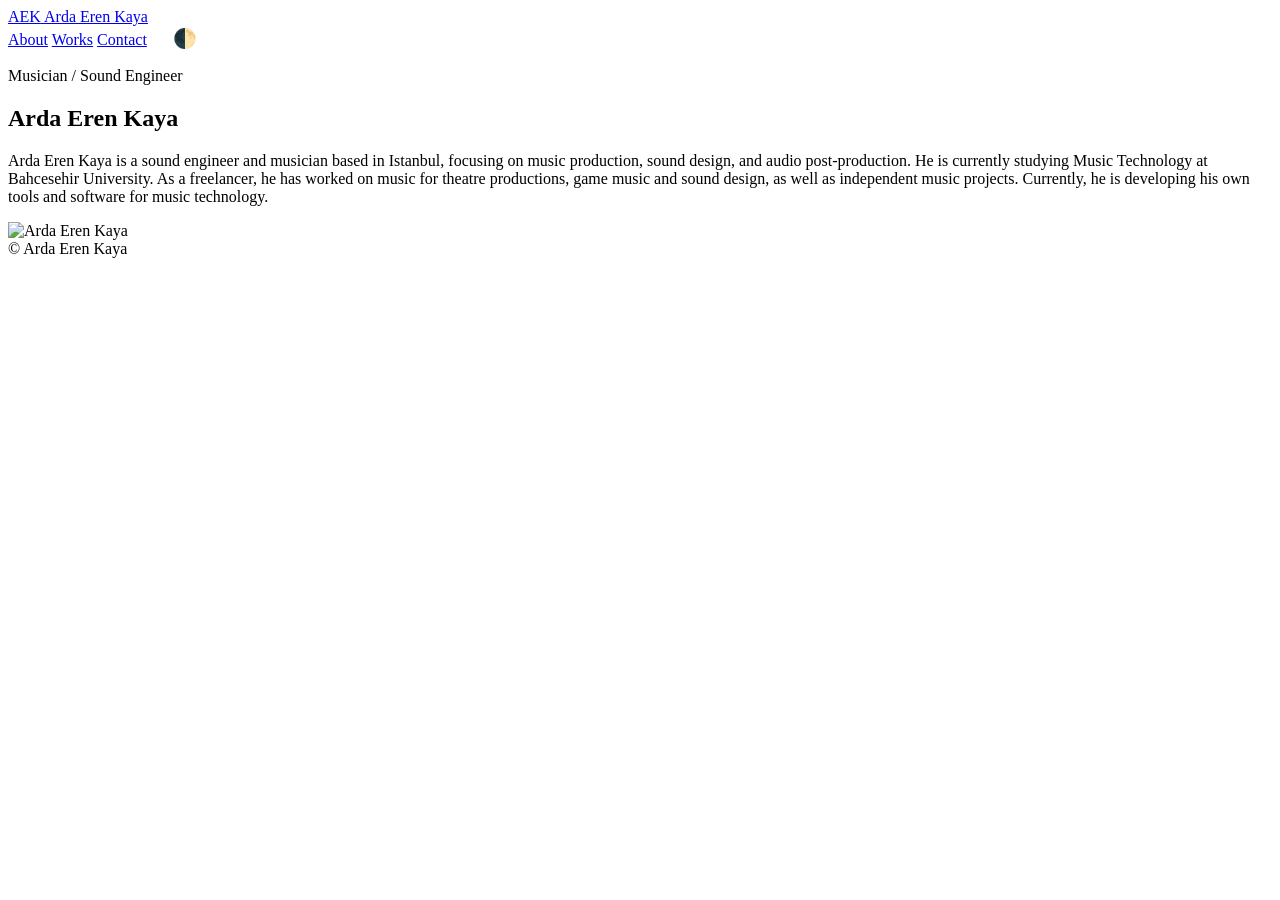
==== index.html @ 6cd7f6f5 "Update index.html" ====
<!doctype html>
<html lang="tr" data-theme="dark" data-base=".">
  <head>
    <meta charset="utf-8">
    <meta name="viewport" content="width=device-width, initial-scale=1">
    <title>Arda Eren Kaya | Audio Engineer</title>
    <meta name="description" content="Arda Eren Kaya - musician, sound engineer and music technology developer based in Istanbul.">
    <meta property="og:title" content="Arda Eren Kaya">
    <meta property="og:description" content="Musician, sound engineer and music technology developer.">
    <meta property="og:type" content="website">
    <link rel="icon" href="data:,">
    <link rel="stylesheet" href="assets/styles.css">
  </head>
  <body>
    <header class="site-header">
      <a class="brand" href="index.html" aria-label="Arda Eren Kaya home">
        <span class="brand-mark">AEK</span>
        <span>Arda Eren Kaya</span>
      </a>
      <nav class="nav-links" aria-label="Primary navigation">
        <a href="about/">About</a>
        <a href="works/">Works</a>
        <a href="contact/">Contact</a>
        <!-- Tema Değiştirme Butonu -->
        <button id="theme-toggle" style="background: none; border: none; cursor: pointer; font-size: 1.2rem; margin-left: 1rem;" title="Tema Değiştir">🌓</button>
      </nav>
    </header>

    <main>
      <section class="hero" id="top">
        <div class="hero-copy">
          <p class="eyebrow">Musician / Sound Engineer</p>
          <h1>Arda Eren Kaya</h1>
          <p class="hero-bio">
            Arda Eren Kaya is a sound engineer and musician based in Istanbul, focusing on music production, sound design, and audio post-production. He is currently studying Music Technology at Bahcesehir University. As a freelancer, he has worked on music for theatre productions, game music and sound design, as well as independent music projects. Currently, he is developing his own tools and software for music technology.
          </p>
        </div>
        <div class="portrait-stage" aria-label="Arda Eren Kaya portrait">
          <img src="assets/images/arda-eren-kaya.webp" alt="Arda Eren Kaya">
        </div>
      </section>
    </main>

    <footer class="site-footer">
      <span>© <span data-year></span> Arda Eren Kaya</span>
      <div class="social-row" data-socials></div>
    </footer>

    <script src="assets/js/site-data.js"></script>
    <script src="assets/js/main.js"></script>
  </body>
</html>
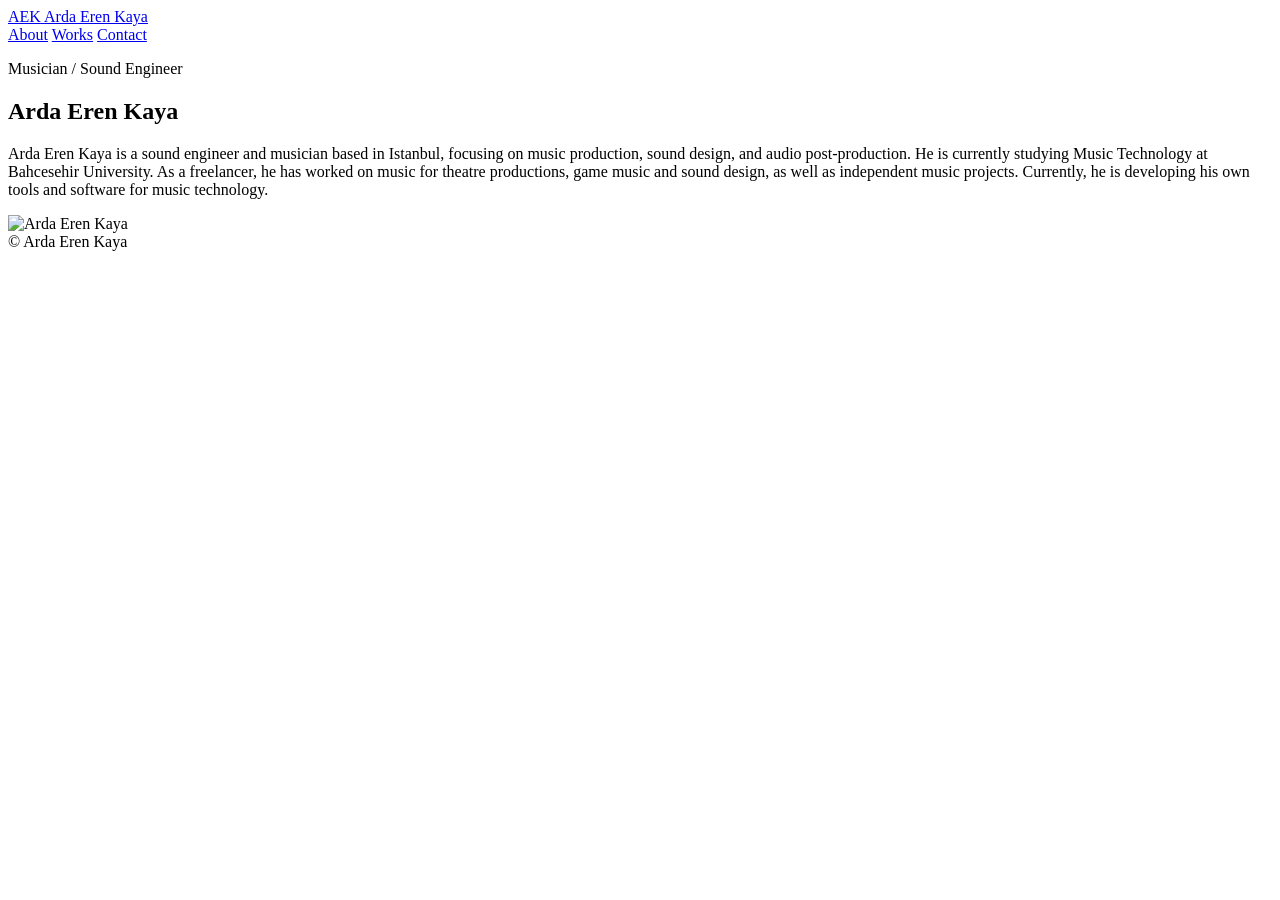
==== commit 0a9c9caf: "Update index.html" ====
--- a/index.html
+++ b/index.html
@@ -1,5 +1,5 @@
 <!doctype html>
-<html lang="tr" data-theme="dark" data-base=".">
+<html lang="tr" data-base=".">
   <head>
     <meta charset="utf-8">
     <meta name="viewport" content="width=device-width, initial-scale=1">
@@ -21,8 +21,6 @@
         <a href="about/">About</a>
         <a href="works/">Works</a>
         <a href="contact/">Contact</a>
-        <!-- Tema Değiştirme Butonu -->
-        <button id="theme-toggle" style="background: none; border: none; cursor: pointer; font-size: 1.2rem; margin-left: 1rem;" title="Tema Değiştir">🌓</button>
       </nav>
     </header>
 
